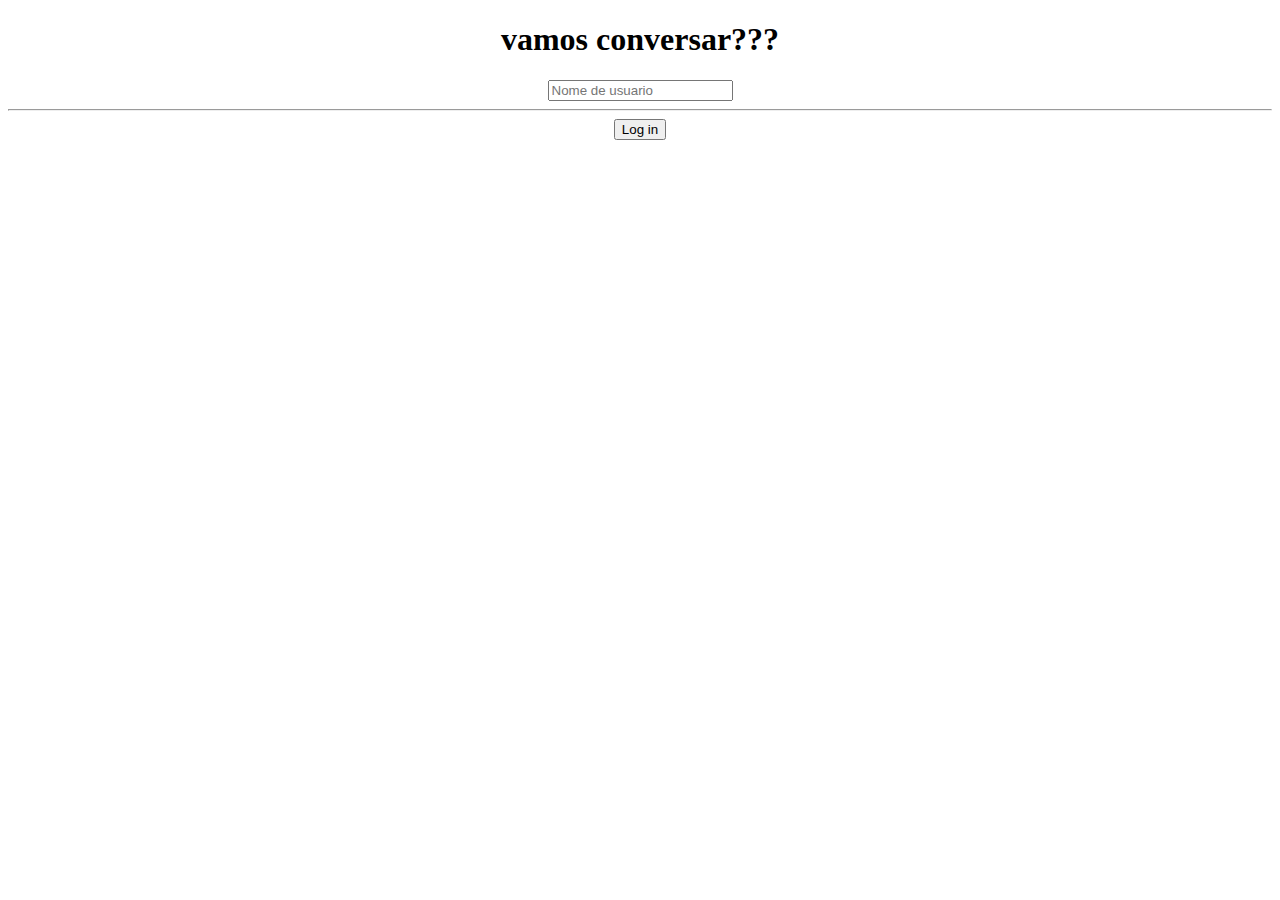
==== index.html @ 0f401842 "Add files via upload" ====
<!DOCTYPE html>
<html lang="en">
<head>
    <meta charset="UTF-8">
    <meta http-equiv="X-UA-Compatible" content="IE=edge">
    <meta name="viewport" content="width=device-width, initial-scale=1.0">
    <title>vamos_convarsar</title>
    <link rel="stylasheet" href="Kwitter.css">
    <script src="https://maxcdn.bootstrapcdn.com/bootstrap/3.4.0/js/bootstrap.min.js"></script>
</head>
<body id="body1">
    <center>
        <h1>vamos conversar???</h1>
        <input type="tetx" id="userName" class="form-control" placeholder="Nome de usuario">
        <hr>
        <button id="loginButton" class="btn btn-primary" onclick="addUser()">Log in</button>
        <script src="Kwitter.js"></script>
    </center>
</body>
</html>
---- Kwitter.css ----
#body1 {
 background-color: blue!important;
}
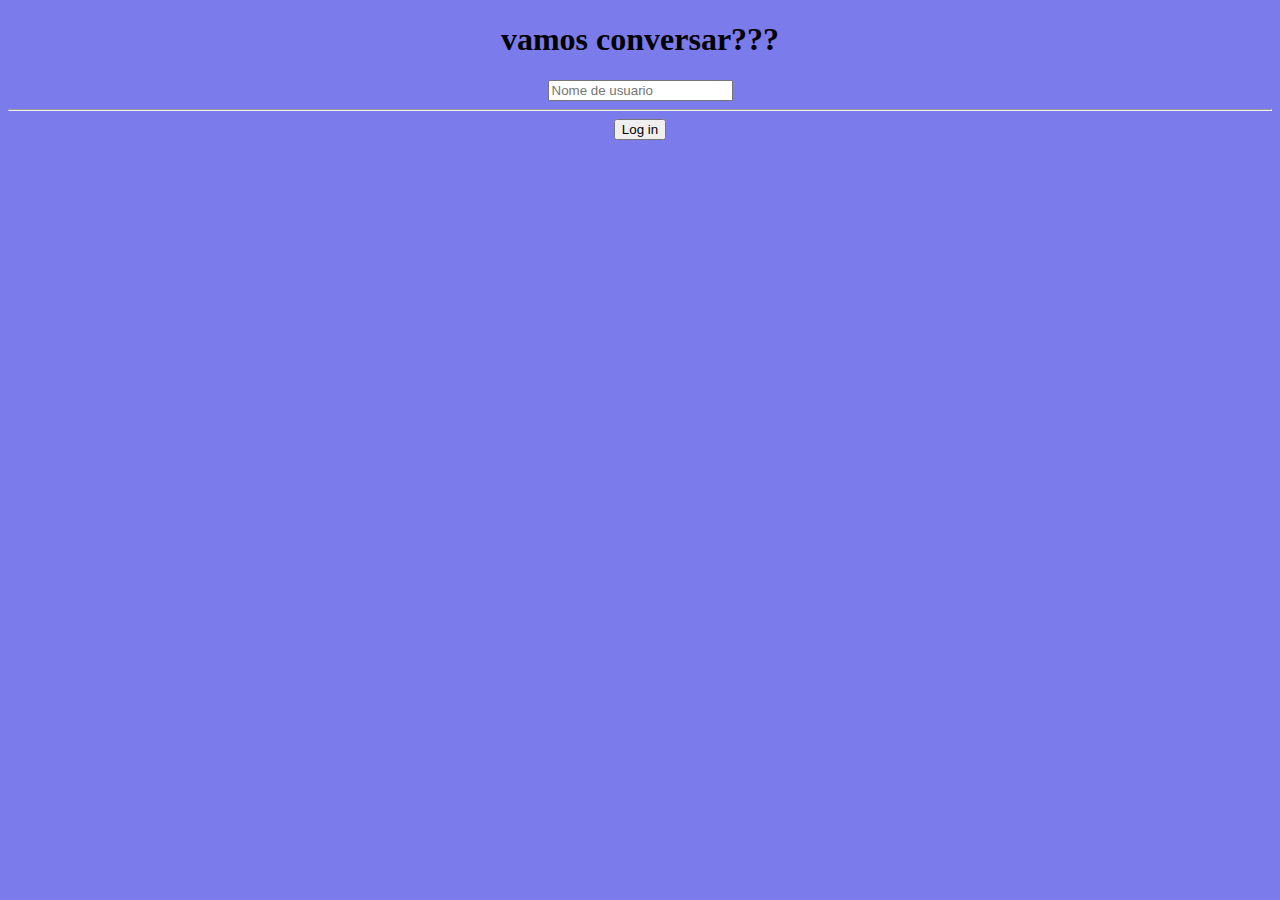
==== commit 0543c97d: "Add files via upload" ====
--- a/index.html
+++ b/index.html
@@ -5,15 +5,15 @@
     <meta http-equiv="X-UA-Compatible" content="IE=edge">
     <meta name="viewport" content="width=device-width, initial-scale=1.0">
     <title>vamos_convarsar</title>
-    <link rel="stylasheet" href="Kwitter.css">
+    <link rel="stylesheet" href="Kwitter.css">
     <script src="https://maxcdn.bootstrapcdn.com/bootstrap/3.4.0/js/bootstrap.min.js"></script>
 </head>
-<body id="body1">
+<body>
     <center>
         <h1>vamos conversar???</h1>
         <input type="tetx" id="userName" class="form-control" placeholder="Nome de usuario">
         <hr>
-        <button id="loginButton" class="btn btn-primary" onclick="addUser()">Log in</button>
+        <button id="loginButton" class="btn btn-sucssess" onclick="addUser()">Log in</button>
         <script src="Kwitter.js"></script>
     </center>
 </body>
--- a/Kwitter.css
+++ b/Kwitter.css
@@ -1,3 +1,3 @@
-#body1 {
- background-color: blue!important;
+body {
+ background-color: rgb(123, 123, 236)!important;
 }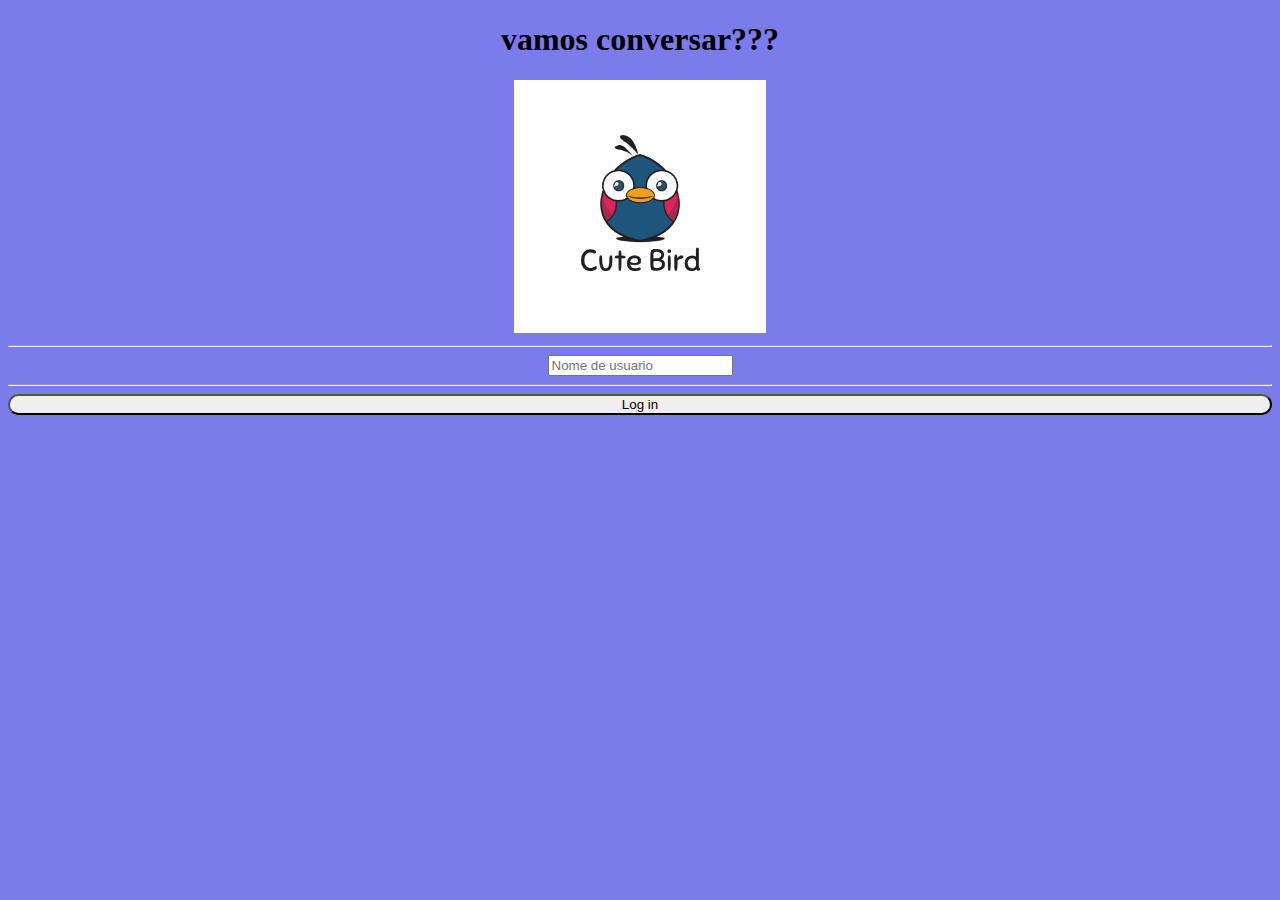
==== commit 697aeb63: "Add files via upload" ====
--- a/index.html
+++ b/index.html
@@ -6,15 +6,21 @@
     <meta name="viewport" content="width=device-width, initial-scale=1.0">
     <title>vamos_convarsar</title>
     <link rel="stylesheet" href="Kwitter.css">
-    <script src="https://maxcdn.bootstrapcdn.com/bootstrap/3.4.0/js/bootstrap.min.js"></script>
+    <link href="https://cdn.jsdelivr.net/npm/bootstrap@5.0.2/dist/css/bootstrap.min.css" rel="stylesheet" integrity="sha384-EVSTQN3/azprG1Anm3QDgpJLIm9Nao0Yz1ztcQTwFspd3yD65VohhpuuCOmLASjC" crossorigin="anonymous">
 </head>
 <body>
     <center>
-        <h1>vamos conversar???</h1>
-        <input type="tetx" id="userName" class="form-control" placeholder="Nome de usuario">
-        <hr>
-        <button id="loginButton" class="btn btn-sucssess" onclick="addUser()">Log in</button>
-        <script src="Kwitter.js"></script>
+        <h1 class="header">
+            vamos conversar???</h1>
+            <img src="logo.png" id="img">
+
+        <div class="container">
+            <hr>      
+            <input type="tetx" id="userName" class="form-control" placeholder="Nome de usuario">
+            <hr>    
+            <button id="loginButton" class="btn btn-primary" onclick="addUser()">Log in</button>
+            <script src="Kwitter.js"></script>
+        </div>
     </center>
 </body>
 </html>--- a/Kwitter.css
+++ b/Kwitter.css
@@ -1,3 +1,10 @@
 body {
  background-color: rgb(123, 123, 236)!important;
+}
+#loginButton
+{
+	width:100%;border-radius: 15px;
+}
+#img{
+    width: 20%;
 }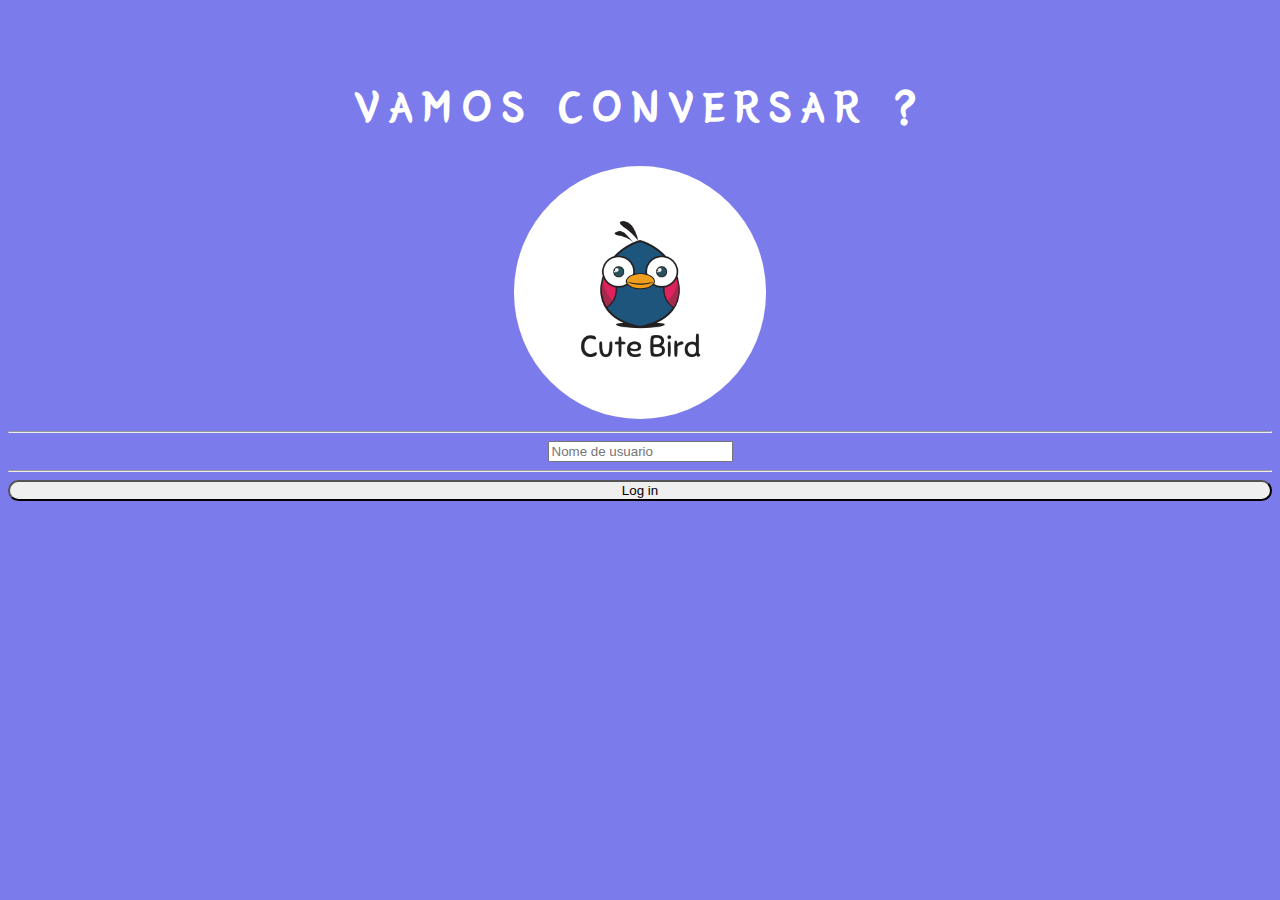
==== commit 508d4299: "Add files via upload" ====
--- a/index.html
+++ b/index.html
@@ -6,12 +6,15 @@
     <meta name="viewport" content="width=device-width, initial-scale=1.0">
     <title>vamos_convarsar</title>
     <link rel="stylesheet" href="Kwitter.css">
-    <link href="https://cdn.jsdelivr.net/npm/bootstrap@5.0.2/dist/css/bootstrap.min.css" rel="stylesheet" integrity="sha384-EVSTQN3/azprG1Anm3QDgpJLIm9Nao0Yz1ztcQTwFspd3yD65VohhpuuCOmLASjC" crossorigin="anonymous">
+    <link href="https://cdn.jsdelivr.net/npm/bootstrap@5.3.0-alpha1/dist/css/bootstrap.min.css" rel="stylesheet" integrity="sha384-GLhlTQ8iRABdZLl6O3oVMWSktQOp6b7In1Zl3/Jr59b6EGGoI1aFkw7cmDA6j6gD" crossorigin="anonymous">
+    <script src="https://cdn.jsdelivr.net/npm/bootstrap@5.3.0-alpha1/dist/js/bootstrap.bundle.min.js" integrity="sha384-w76AqPfDkMBDXo30jS1Sgez6pr3x5MlQ1ZAGC+nuZB+EYdgRZgiwxhTBTkF7CXvN" crossorigin="anonymous"></script>
+    <link href="https://fonts.googleapis.com/css?family=Yeon+Sung&display=swap" rel="stylesheet"><meta name="viewport" content="width=device-width, initial-scale=1">
+    <script src="https://ajax.googleapis.com/ajax/libs/jquery/3.4.1/jquery.min.js"></script>
 </head>
 <body>
     <center>
         <h1 class="header">
-            vamos conversar???</h1>
+           VAMOS CONVERSAR ?</h1>
             <img src="logo.png" id="img">
 
         <div class="container">
--- a/Kwitter.css
+++ b/Kwitter.css
@@ -7,4 +7,9 @@
 }
 #img{
     width: 20%;
+    border-radius: 100%;
+}
+.header
+{
+	color: white;font-family: 'Yeon Sung';font-size: 45px;letter-spacing: 10px;margin-top: 80px;
 }